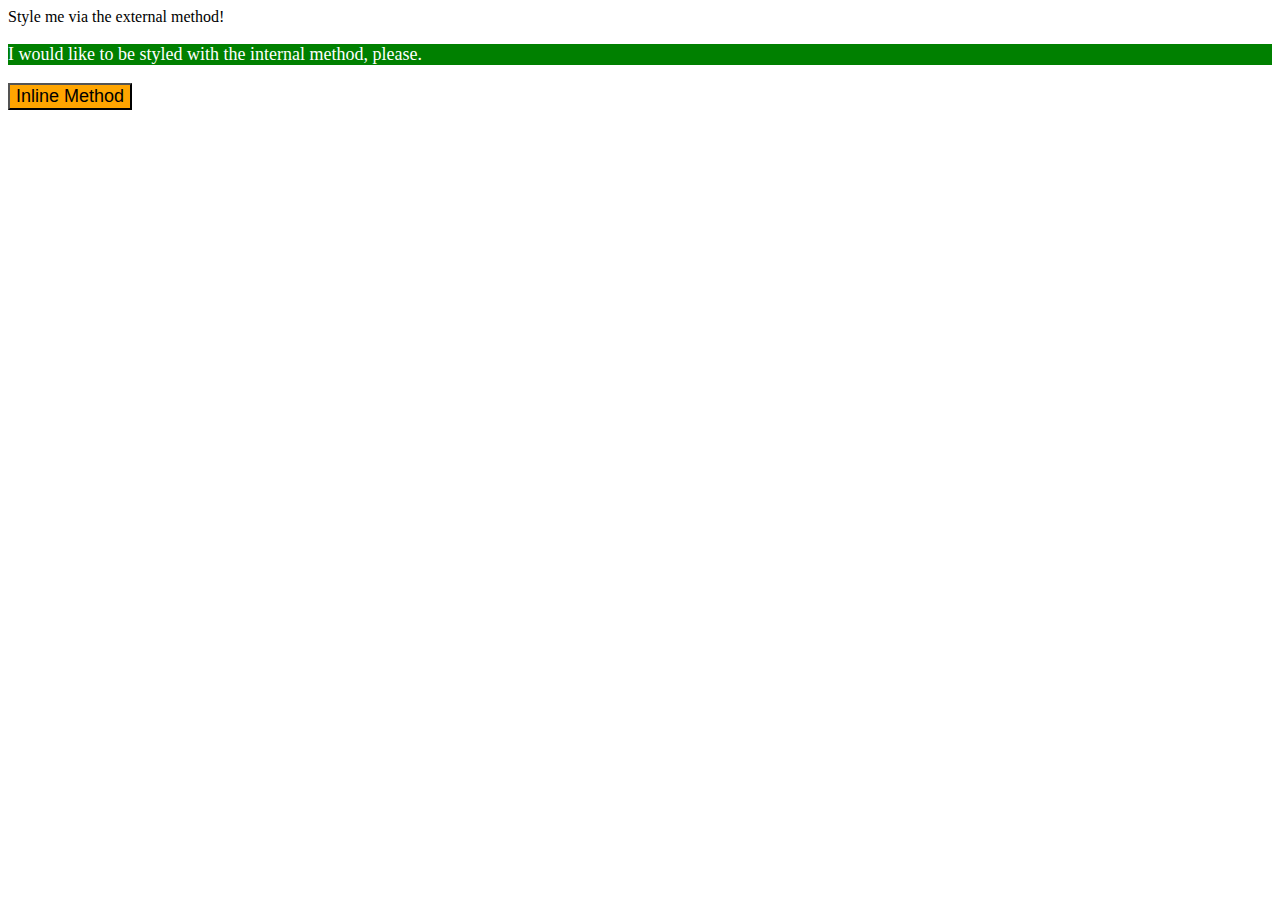
==== foundations/01-css-methods/index.html @ d761b824 "First try at challenge" ====
<!DOCTYPE html>
<html lang="en">
  <head>
    <link rel="stylesheets" href="styles.css" />
    <meta charset="UTF-8">
    <meta http-equiv="X-UA-Compatible" content="IE=edge">
    <meta name="viewport" content="width=device-width, initial-scale=1.0">
    <title>Methods for Adding CSS</title>
    <style>
        p {
            background-color: green;
            color: white;
            font-size: 18px;
          }
    </style>
  </head>
  <body>
    <div>Style me via the external method!</div>
    <p>I would like to be styled with the internal method, please.</p>
    <button style="background-color: orange; font-size: 18px"> Inline Method </button>
  </body>
</html>
---- foundations/01-css-methods/styles.css ----
div {
    background-color: red;
    color: white;
    font-size: 32px;
    text-align: center;
    font-weight: bold;
}
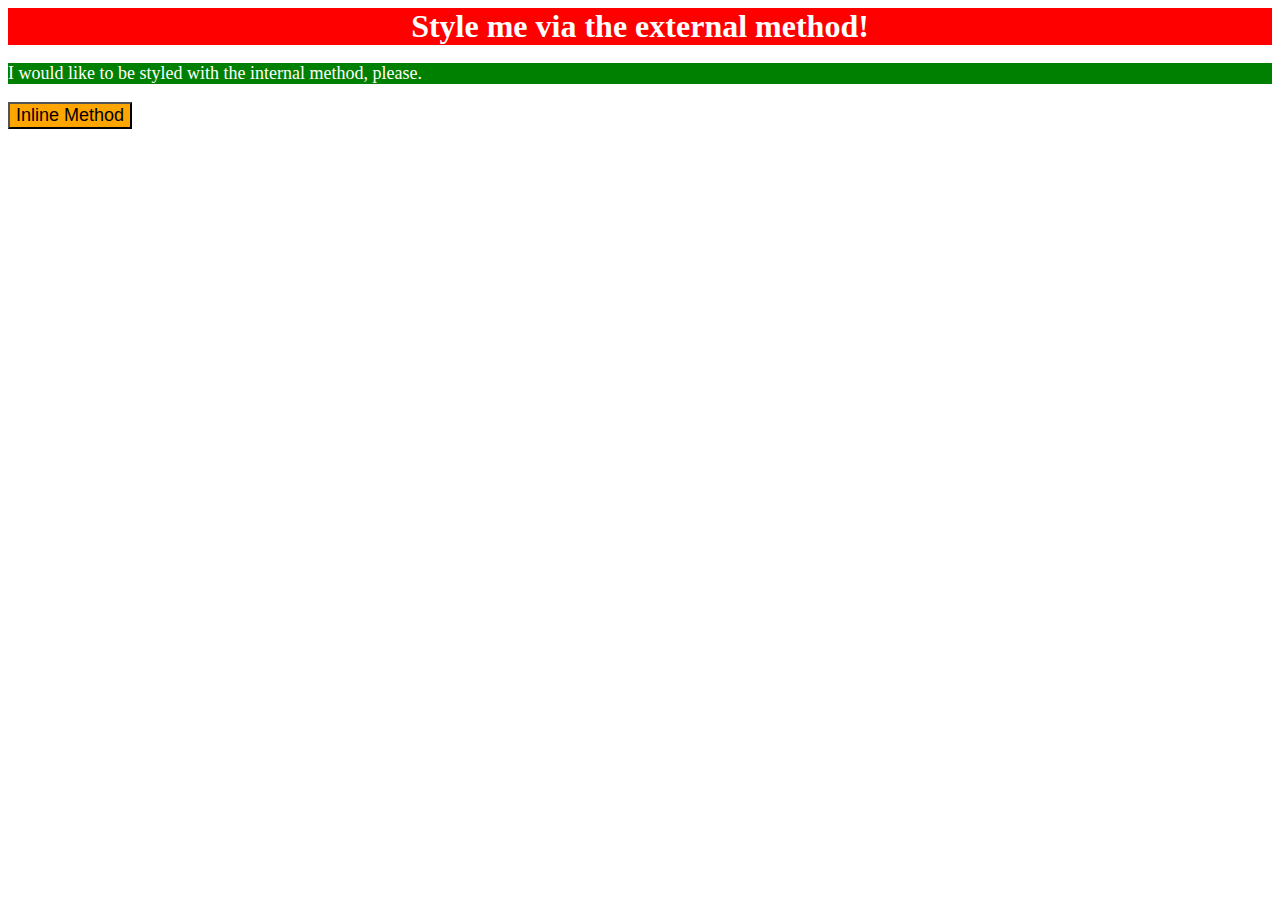
==== commit fa590887: "Changed typo in link command" ====
--- a/foundations/01-css-methods/index.html
+++ b/foundations/01-css-methods/index.html
@@ -1,7 +1,7 @@
 <!DOCTYPE html>
 <html lang="en">
   <head>
-    <link rel="stylesheets" href="styles.css" />
+    <link rel="stylesheet" type="text/css" href="styles.css" />
     <meta charset="UTF-8">
     <meta http-equiv="X-UA-Compatible" content="IE=edge">
     <meta name="viewport" content="width=device-width, initial-scale=1.0">
